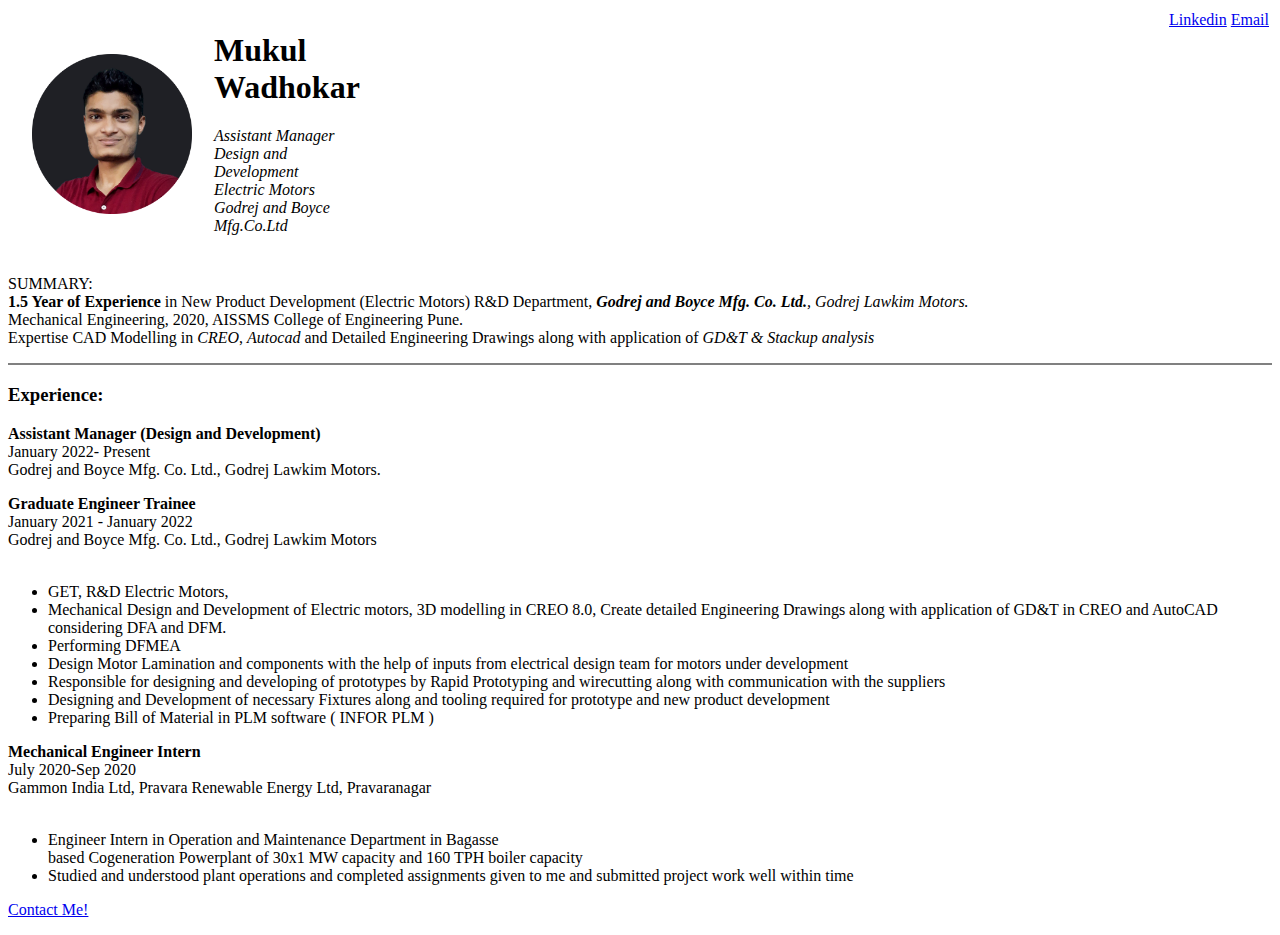
==== index.html @ ec854aed "Add files via upload" ====
<HTML>
    <HEAD>
        <meta charset="UTF-8">
        <TITLE> Mukul Wadhokar</TITLE>
    </HEAD>
    <BODY>
    <table>
        <tr>
            <td valign="top" align="left">
                <table cellspacing="20">
                    <tr>
                        <td><img src="images/mukul.png" alt="img of Mukul Wadhokar" height="160"></td>
                        <td><p><h1>Mukul Wadhokar</h1><em>Assistant Manager Design and Development <br>Electric Motors <br>Godrej and Boyce Mfg.Co.Ltd</em> <br> </p></td>
                    </tr>
                </table>
            </td>
            <td align="right" valign="top" width="950">
                <p style="text-align:right">
                    <a href="https://www.linkedin.com/in/mukulwadhokar/">Linkedin</a>
                    <a href="mailto:mukulwadhokar@gmail.com" >Email</a>
                </p>
            </td>
        </tr>
       
    </table>
                       
            <p> SUMMARY:<br> <strong>1.5 Year of Experience</strong> in New Product Development (Electric 
            Motors) R&D Department, <em><strong>Godrej and Boyce Mfg. Co. Ltd.</strong>, Godrej Lawkim 
            Motors.</em><br> Mechanical Engineering, 2020, AISSMS College of Engineering Pune.
            <br>Expertise CAD Modelling in <em>CREO</em>, <em>Autocad</em> and Detailed Engineering Drawings 
            along with application of <em>GD&T & Stackup analysis</em>
            </p>
            <hr noshade size="2">
        <h3>Experience:</h3>
            <p>
                <strong>Assistant Manager (Design and Development)</strong> <br>
                January 2022- Present <br>
                Godrej and Boyce Mfg. Co. Ltd., Godrej Lawkim Motors. <br>
            </p>
            <p>
                <strong>Graduate Engineer Trainee</strong> <br> 
                January 2021 - January 2022 <br>
                Godrej and Boyce Mfg. Co. Ltd., Godrej Lawkim Motors <br>
                <br>
                <ul>
                <li>GET, R&D Electric Motors,</li>
                <li>Mechanical Design and Development of Electric motors, 3D modelling in 
                CREO 8.0, Create detailed Engineering Drawings along with application 
                of GD&T in CREO and AutoCAD considering DFA and DFM.</li>
                <li>Performing DFMEA</li>
                <li>Design Motor Lamination and components with the help of inputs from 
                electrical design team for motors under development</li>
                <li>Responsible for designing and developing of prototypes by Rapid 
                Prototyping and wirecutting along with communication with the 
                suppliers</li>
                <li>Designing and Development of necessary Fixtures along and tooling 
                required for prototype and new product development</li>
                <li>Preparing Bill of Material in PLM software ( INFOR PLM )</li> 
            </ul>
            </p>
            <p>
                <strong>Mechanical Engineer Intern</strong> <br>
                July 2020-Sep 2020<br>
                Gammon India Ltd, Pravara Renewable Energy Ltd, Pravaranagar<br>
                <br>
                <ul>
                <li>Engineer Intern in Operation and Maintenance Department in Bagasse </li>
                based Cogeneration Powerplant of 30x1 MW capacity and 160 TPH 
                boiler capacity</li>
                <li>Studied and understood plant operations and completed assignments 
                given to me and submitted project work well within time</li>
            </ul> 
            </p>
            <p>
                <a href="F:\Web development Course\Personal site\contact.html"> Contact Me!</a>
            </p>
    </BODY>
</HTML>
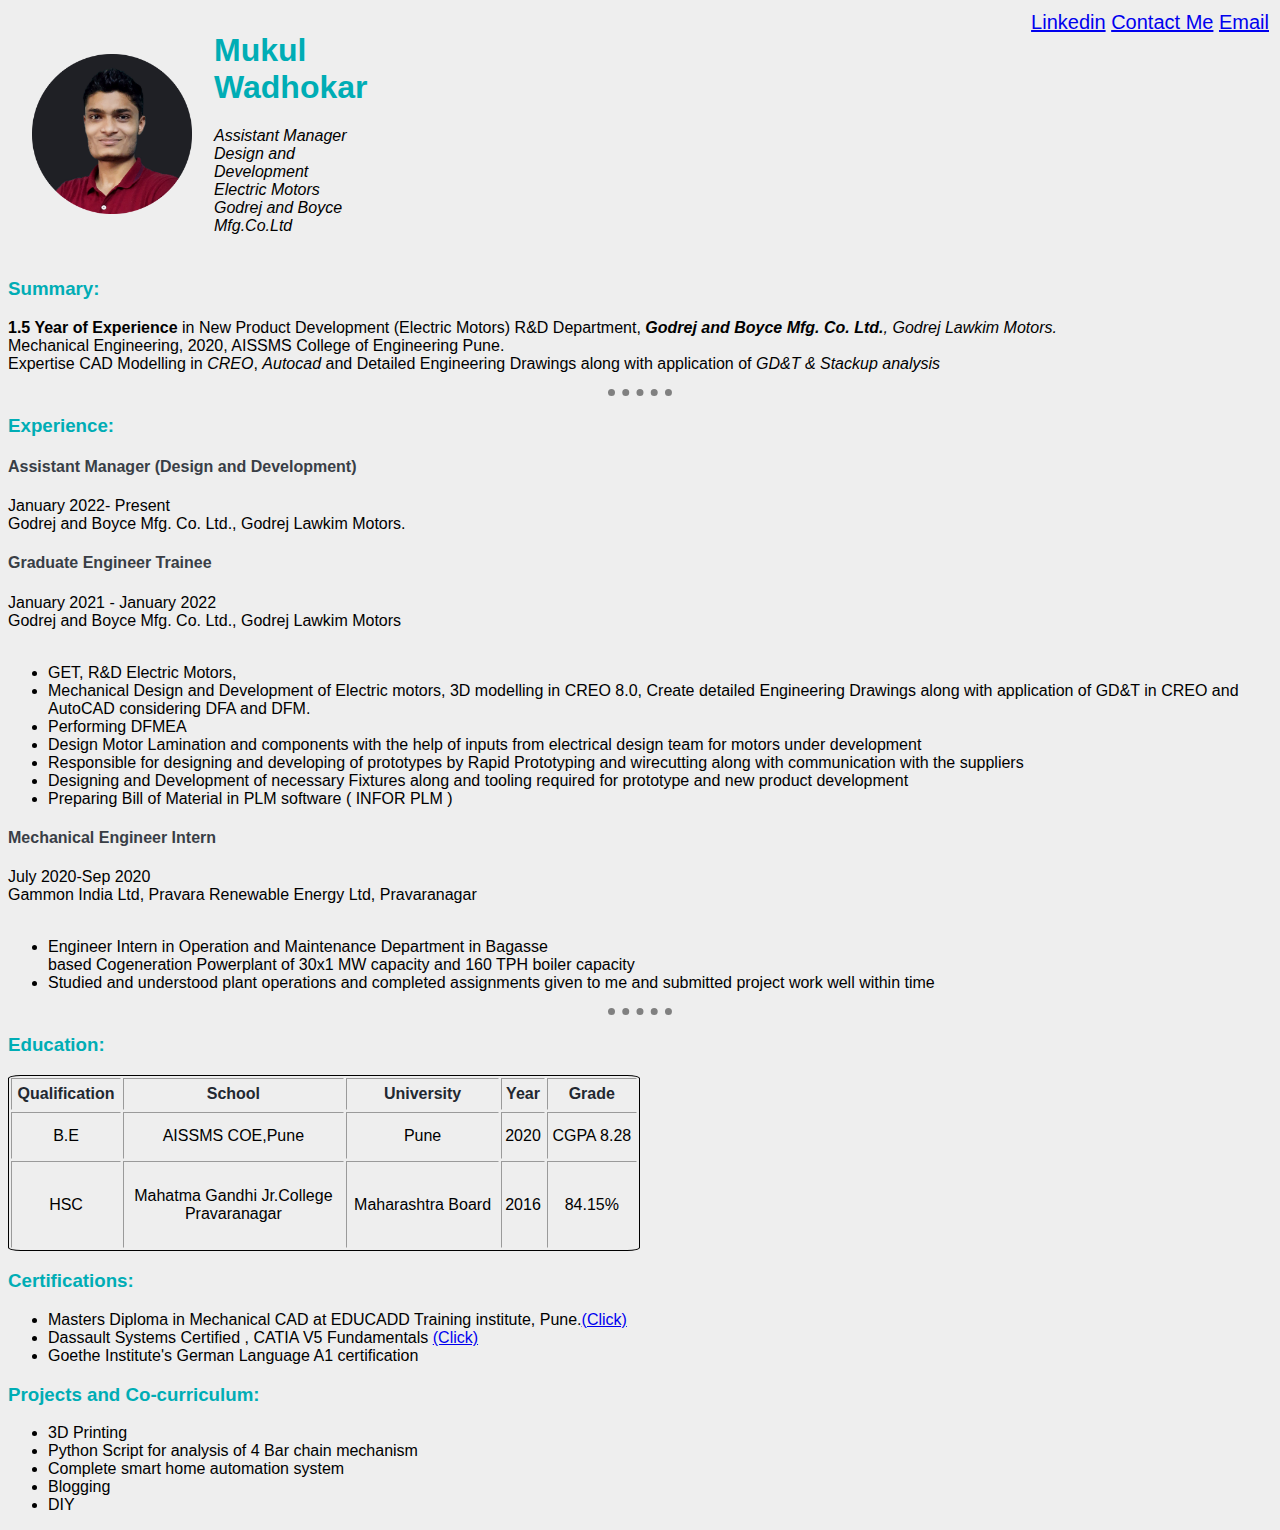
==== commit 2e240c56: "CSS added" ====
--- a/index.html
+++ b/index.html
@@ -2,29 +2,33 @@
     <HEAD>
         <meta charset="UTF-8">
         <TITLE> Mukul Wadhokar</TITLE>
+        <link rel="stylesheet" href="css/styles.css">
     </HEAD>
     <BODY>
-    <table>
+    <table class="maintop">
         <tr>
             <td valign="top" align="left">
                 <table cellspacing="20">
                     <tr>
-                        <td><img src="images/mukul.png" alt="img of Mukul Wadhokar" height="160"></td>
-                        <td><p><h1>Mukul Wadhokar</h1><em>Assistant Manager Design and Development <br>Electric Motors <br>Godrej and Boyce Mfg.Co.Ltd</em> <br> </p></td>
+                        <td><img class="zoom" src="images/mukul.png" alt="img of Mukul Wadhokar" height="160"></td>
+                        <td><p style="font-size: 35px"><h1>Mukul Wadhokar</h1><em>Assistant Manager Design and Development <br>Electric Motors <br>Godrej and Boyce Mfg.Co.Ltd</em> <br> </p></td>
                     </tr>
                 </table>
             </td>
             <td align="right" valign="top" width="950">
-                <p style="text-align:right">
-                    <a href="https://www.linkedin.com/in/mukulwadhokar/">Linkedin</a>
-                    <a href="mailto:mukulwadhokar@gmail.com" >Email</a>
+                <p style="text-align:right; font-size: 20px;">
+                    <a href="https://www.linkedin.com/in/mukulwadhokar/" target="_blank" rel="noreferrer">Linkedin</a>
+                    <a href="contact.html"> Contact Me</a>
+                    <a href="mailto:mukulwadhokar@gmail.com" target="_blank" rel="noreferrer" >Email</a>
                 </p>
             </td>
         </tr>
        
     </table>
-                       
-            <p> SUMMARY:<br> <strong>1.5 Year of Experience</strong> in New Product Development (Electric 
+               <h3>
+                Summary: 
+               </h3>        
+            <p><strong>1.5 Year of Experience</strong> in New Product Development (Electric 
             Motors) R&D Department, <em><strong>Godrej and Boyce Mfg. Co. Ltd.</strong>, Godrej Lawkim 
             Motors.</em><br> Mechanical Engineering, 2020, AISSMS College of Engineering Pune.
             <br>Expertise CAD Modelling in <em>CREO</em>, <em>Autocad</em> and Detailed Engineering Drawings 
@@ -33,12 +37,12 @@
             <hr noshade size="2">
         <h3>Experience:</h3>
             <p>
-                <strong>Assistant Manager (Design and Development)</strong> <br>
+                <h4>Assistant Manager (Design and Development)</h4>
                 January 2022- Present <br>
                 Godrej and Boyce Mfg. Co. Ltd., Godrej Lawkim Motors. <br>
             </p>
             <p>
-                <strong>Graduate Engineer Trainee</strong> <br> 
+                <h4>Graduate Engineer Trainee</h4>
                 January 2021 - January 2022 <br>
                 Godrej and Boyce Mfg. Co. Ltd., Godrej Lawkim Motors <br>
                 <br>
@@ -59,7 +63,7 @@
             </ul>
             </p>
             <p>
-                <strong>Mechanical Engineer Intern</strong> <br>
+                <h4>Mechanical Engineer Intern</h4>
                 July 2020-Sep 2020<br>
                 Gammon India Ltd, Pravara Renewable Energy Ltd, Pravaranagar<br>
                 <br>
@@ -69,10 +73,42 @@
                 boiler capacity</li>
                 <li>Studied and understood plant operations and completed assignments 
                 given to me and submitted project work well within time</li>
-            </ul> 
+                </ul> 
             </p>
-            <p>
-                <a href="F:\Web development Course\Personal site\contact.html"> Contact Me!</a>
-            </p>
+            <hr size="2" noshade="">
+            <h3>Education:</h3>
+            <table class="edutable" border="1px solid">
+                <thead class="eduhead">
+                <th>Qualification</th><th>School</th><th>University</th><th>Year</th><th>Grade</th>
+                </thead>
+                <tr>
+                    <td>B.E</td>
+                    <td>AISSMS COE,Pune</td>
+                    <td>Pune</td>
+                    <td>2020</td>
+                    <td>CGPA 8.28</td>
+                </tr>
+                <tr>
+                    <td>HSC</td>
+                    <td>Mahatma Gandhi Jr.College <br>Pravaranagar</td>
+                    <td>Maharashtra Board</td>
+                    <td>2016</td>
+                    <td>84.15%</td>
+                </tr>
+            </table>
+            <h3>Certifications:</h3>
+            <ul>
+                <li>Masters Diploma in Mechanical CAD at EDUCADD Training institute, Pune.<a href="images\Edducad.jpg" target="_blank" rel="noreferrer">(Click)</a></li>
+                <li>Dassault Systems Certified , CATIA V5 Fundamentals <a href="images\Dassault CATIA.jpg" target="_blank" rel="noreferrer">(Click)</a></li>
+                <li>Goethe Institute's German Language A1 certification</li>
+            </ul>
+            <h3>Projects and Co-curriculum:</h3>
+            <ul>
+                <li>3D Printing</li>
+                <li>Python Script for analysis of 4 Bar chain mechanism</li>
+                <li>Complete smart home automation system</li>
+                <li>Blogging</li>
+                <li>DIY</li>
+            </ul>
     </BODY>
 </HTML> --- a/css/styles.css
+++ b/css/styles.css
@@ -0,0 +1,66 @@
+body{
+    background-color: #EEEEEE;
+}
+hr{
+    border:none;
+    border-style: dotted none none none;
+    border-width: 7px;
+    background-color:#EEEEEE;
+    border-color: grey;
+    width: 5%;
+ }
+ h1{
+    color: #00ADB5;
+ }
+ h3{
+    color: #00ADB5;
+ }
+ h4{
+    color: #393E46;
+ }
+ body{
+    font: 100% "Fira Sans", sans-serif;
+ }
+
+ table{
+    font: 100% "Fira Sans", sans-serif;
+ }
+  p{
+    font: 100% "Fira Sans", sans-serif;
+  }
+  a:hover{
+color: #D800A6;
+transform: scale(2.0);
+  }
+  .zoom:hover{
+    transform: scale(1.1);
+    transition-duration: 0.8s;
+    
+  }
+  .button{
+    
+        width: 10em;
+        height: 5ex;
+        background-color: gold;
+        border: 2px solid firebrick;
+        border-radius: 10px;
+        font-weight: bold;
+        color: black;
+        cursor: pointer;
+  }
+  .button:hover{
+    background-color: white;
+  }
+  .edutable {
+    border: 1px solid;
+    border-radius: 2%;
+    width: 50%;
+    height: 20%;
+    align-items: center;
+    text-align: center;
+  }
+  .eduhead {
+    height:2em;
+    color: #222831;
+    font-size: 100%;
+  }